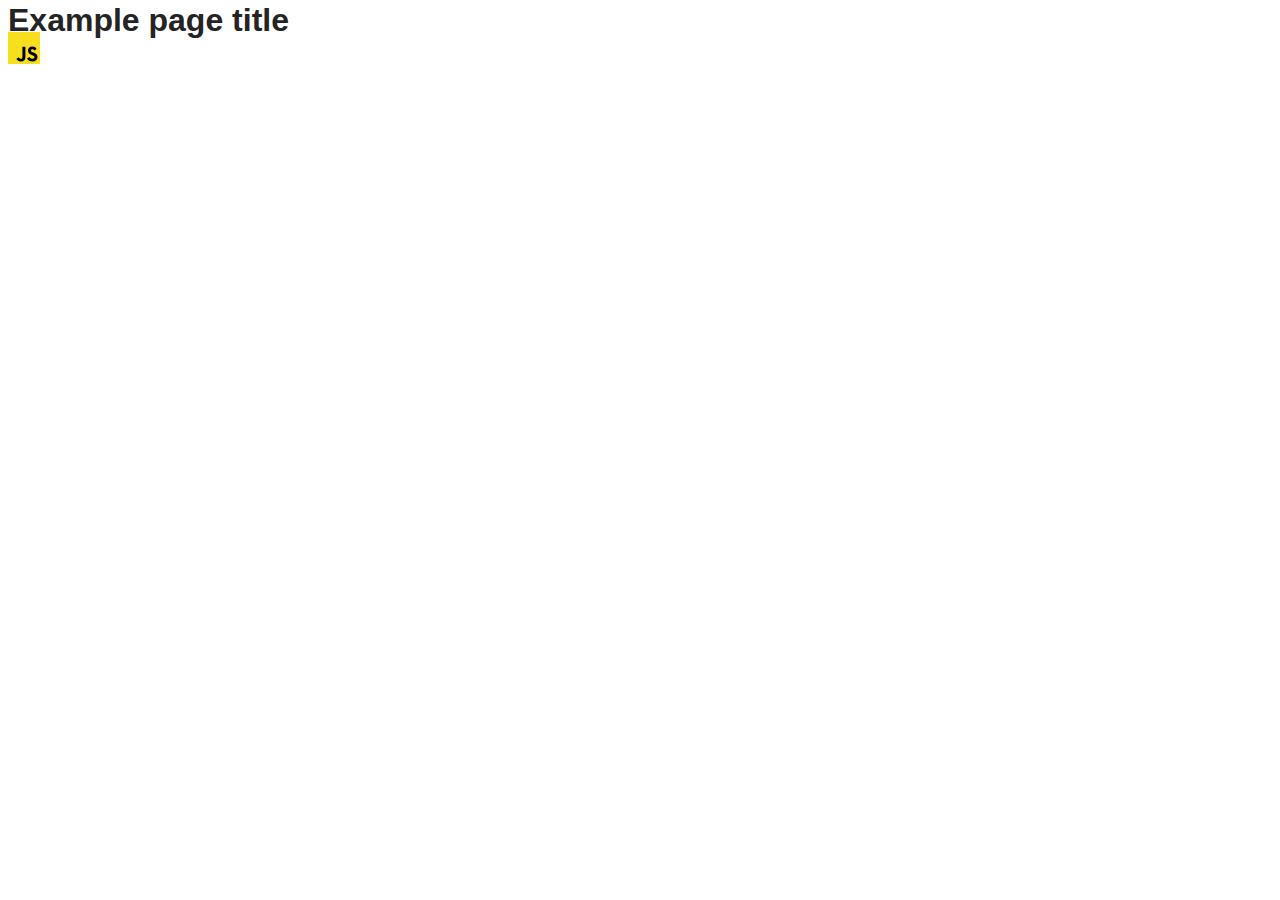
==== src/index.html @ d0a44e02 "Initial commit" ====
<!DOCTYPE html>
<html lang="en">
  <head>
    <meta charset="UTF-8" />
    <link rel="icon" type="image/svg+xml" href="/favicon.svg" />
    <meta name="viewport" content="width=device-width, initial-scale=1.0" />
    <title>Vanilla App Template</title>
    <link rel="stylesheet" href="./css/styles.css" />
  </head>
  <body>
    <load ="partials/header.html" />

    <section>
      <h1>Example page title</h1>
      <!-- Path to images as from index.html file -->
      <img src="./img/javascript.svg" alt="" />
    </section>

    <!-- Loads the specified .html file -->
    <load ="partials/vite-promo.html" />

    <script type="module" src="./main.js"></script>
  </body>
</html>
---- src/css/styles.css ----
/**
  |============================
  | include css partials with
  | default @import url()
  |============================
*/
@import url('./reset.css');
@import url('./vite-promo.css');
@import url('./header.css');

:root {
  font-family: Inter, Avenir, Helvetica, Arial, sans-serif;
  font-size: 16px;
  line-height: 24px;
  font-weight: 400;

  color: #242424;
  background-color: rgba(255, 255, 255, 0.87);

  font-synthesis: none;
  text-rendering: optimizeLegibility;
  -webkit-font-smoothing: antialiased;
  -moz-osx-font-smoothing: grayscale;
  -webkit-text-size-adjust: 100%;
}
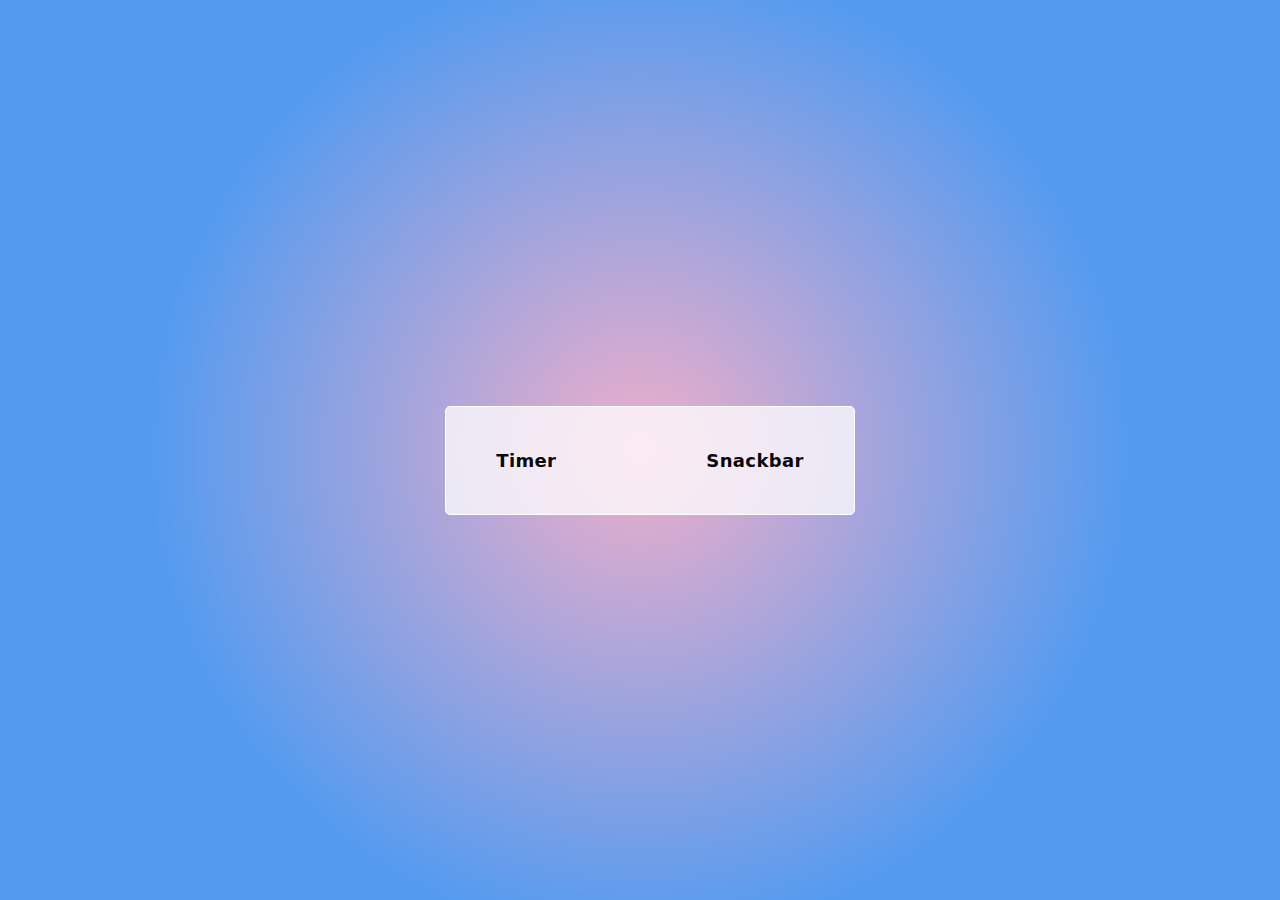
==== commit 4c896bce: "upd" ====
--- a/src/index.html
+++ b/src/index.html
@@ -1,24 +1,23 @@
 <!DOCTYPE html>
 <html lang="en">
-  <head>
-    <meta charset="UTF-8" />
-    <link rel="icon" type="image/svg+xml" href="/favicon.svg" />
-    <meta name="viewport" content="width=device-width, initial-scale=1.0" />
-    <title>Vanilla App Template</title>
-    <link rel="stylesheet" href="./css/styles.css" />
-  </head>
-  <body>
-    <load ="partials/header.html" />
 
-    <section>
-      <h1>Example page title</h1>
-      <!-- Path to images as from index.html file -->
-      <img src="./img/javascript.svg" alt="" />
-    </section>
+<head>
+  <meta charset="UTF-8" />
+  <link rel="icon" type="image/svg+xml" href="/favicon.svg" />
+  <meta name="viewport" content="width=device-width, initial-scale=1.0" />
+  <link rel="preconnect" href="https://fonts.googleapis.com" />
+  <link rel="preconnect" href="https://fonts.gstatic.com" crossorigin />
+  <link href="https://fonts.googleapis.com/css2?family=Montserrat:wght@400;500;600;700&display=swap" rel="stylesheet" />
+  <link rel="stylesheet" href="https://cdn.jsdelivr.net/npm/modern-normalize@2.0.0/modern-normalize.min.css" />
+  <link rel="stylesheet" href="./css/styles.css" />
+  <title>goit-js-hw-10</title>
+</head>
 
-    <!-- Loads the specified .html file -->
-    <load ="partials/vite-promo.html" />
+<body class="main-page">
+  <ul class="nav-list">
+    <li><a class="nav-link" href="./1-timer.html">Timer</a></li>
+    <li><a class="nav-link" href="./2-snackbar.html">Snackbar</a></li>
+  </ul>
+</body>
 
-    <script type="module" src="./main.js"></script>
-  </body>
-</html>
+</html>--- a/src/css/styles.css
+++ b/src/css/styles.css
@@ -4,8 +4,8 @@
   | default @import url()
   |============================
 */
-@import url('./reset.css');
-@import url('./vite-promo.css');
+@import url('./timer.css');
+@import url('./snackbar.css');
 @import url('./header.css');
 
 :root {
